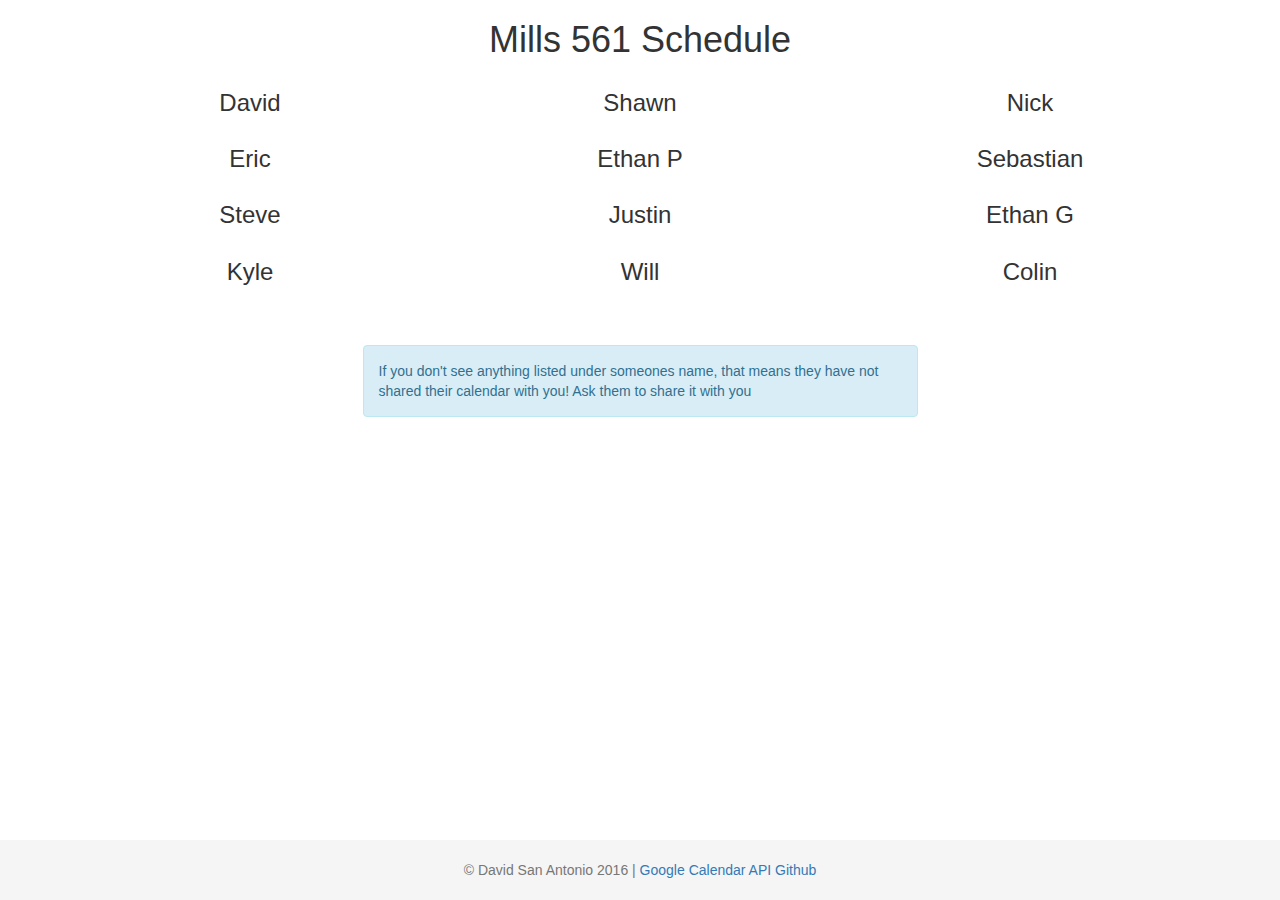
==== index.html @ 16271208 "Removed columns in footer." ====
<!DOCTYPE html>
<html lang="en">
  <head>
    <meta charset="utf-8">
    <title>Mills 561 Schedule</title>
    <meta http-equiv="X-UA-Compatible" content="IE=edge">
    <meta name="viewport" content="width=device-width, initial-scale=1">
    <!-- Latest compiled and minified CSS -->
    <link rel="stylesheet" href="https://maxcdn.bootstrapcdn.com/bootstrap/3.3.7/css/bootstrap.min.css">

    <!-- Custom CSS -->
    <link rel="stylesheet" type="text/css" href="styles/style.css">

    <!-- jQuery -->
    <script type="text/javascript" src="https://cdnjs.cloudflare.com/ajax/libs/jquery/3.1.0/jquery.min.js"></script>

    <!-- Latest compiled and minified JavaScript -->
    <script src="https://maxcdn.bootstrapcdn.com/bootstrap/3.3.7/js/bootstrap.min.js"></script>

    <!-- Custom js and api -->
    <script src="scripts/script.js"></script>
    <script src="https://apis.google.com/js/client.js?onload=checkAuth"></script>
  </head>
  <body>
    <div class="container">
      <div id="header" class="row text-center">
        <h1>Mills 561 Schedule</h1>
      </div>
      <div class="row" id="authorize-div" style="display: none">
        <h3>In order to view this webpage, you will need to authorize access to Google Calendar API</h3>
        <!--Button for the user to click to initiate auth sequence -->
        <button class="btn btn-primary" role="button" id="authorize-button" onclick="handleAuthClick(event)">
          Authorize
        </button>
      </div>
      <div id="hide-if-authorizing">
        <div class="row text-center">
          <div class="col-xs-4" id="david">
            <h3>David</h3>
          </div>
          <div class="col-xs-4" id="shawn">
            <h3>Shawn</h3>
          </div>
          <div class="col-xs-4" id="nick">
            <h3>Nick</h3>
          </div>
        </div>
        <div class="row text-center">
          <div class="col-xs-4" id="eric">
            <h3>Eric</h3>
          </div>
          <div class="col-xs-4" id="ethanp">
            <h3>Ethan P</h3>
          </div>
          <div class="col-xs-4" id="sebastian">
            <h3>Sebastian</h3>
          </div>
        </div>
        <div class="row text-center">
          <div class="col-xs-4" id="steve">
            <h3>Steve</h3>
          </div>
          <div class="col-xs-4" id="justin">
            <h3>Justin</h3>
          </div>
          <div class="col-xs-4" id="ethang">
            <h3>Ethan G</h3>
          </div>
        </div>
        <div class="row text-center">
          <div class="col-xs-4" id="kyle">
            <h3>Kyle</h3>
          </div>
          <div class="col-xs-4" id="will">
            <h3>Will</h3>
          </div>
          <div class="col-xs-4" id="colin">
            <h3>Colin</h3>
          </div>
        </div>
        <div class="row" id="info">
          <div class="col-xs-6 col-xs-offset-3">
            <div class="alert alert-info" role="alert">
              If you don't see anything listed under someones name, that means they have not shared their calendar with you! Ask them to share it with you
            </div>
          </div>
        </div>
      </div>
    </div>
    <footer class="footer text-center">
      <div class="container">
        <div class="row">
            <p class="text-muted">&copy;&nbsp;David San Antonio 2016 | <a href="https://developers.google.com/google-apps/calendar/">Google Calendar API</a>&nbsp;<a href="https://github.com/mills561/mills561.github.io">Github</a></p>
        </div>
      </div>
    </footer>
  </body>
</html>
---- styles/style.css ----
html {
    position: relative;
    min-height: 100% !important;
}

body {
    margin-bottom: 60px;
}

#info {
    margin-top: 50px;
}

.footer {
    position: absolute;
    bottom: 0;
    width: 100%;
    height: 60px;
    background-color: #f5f5f5;
}

.container .text-muted {
    margin: 20px 0;
}
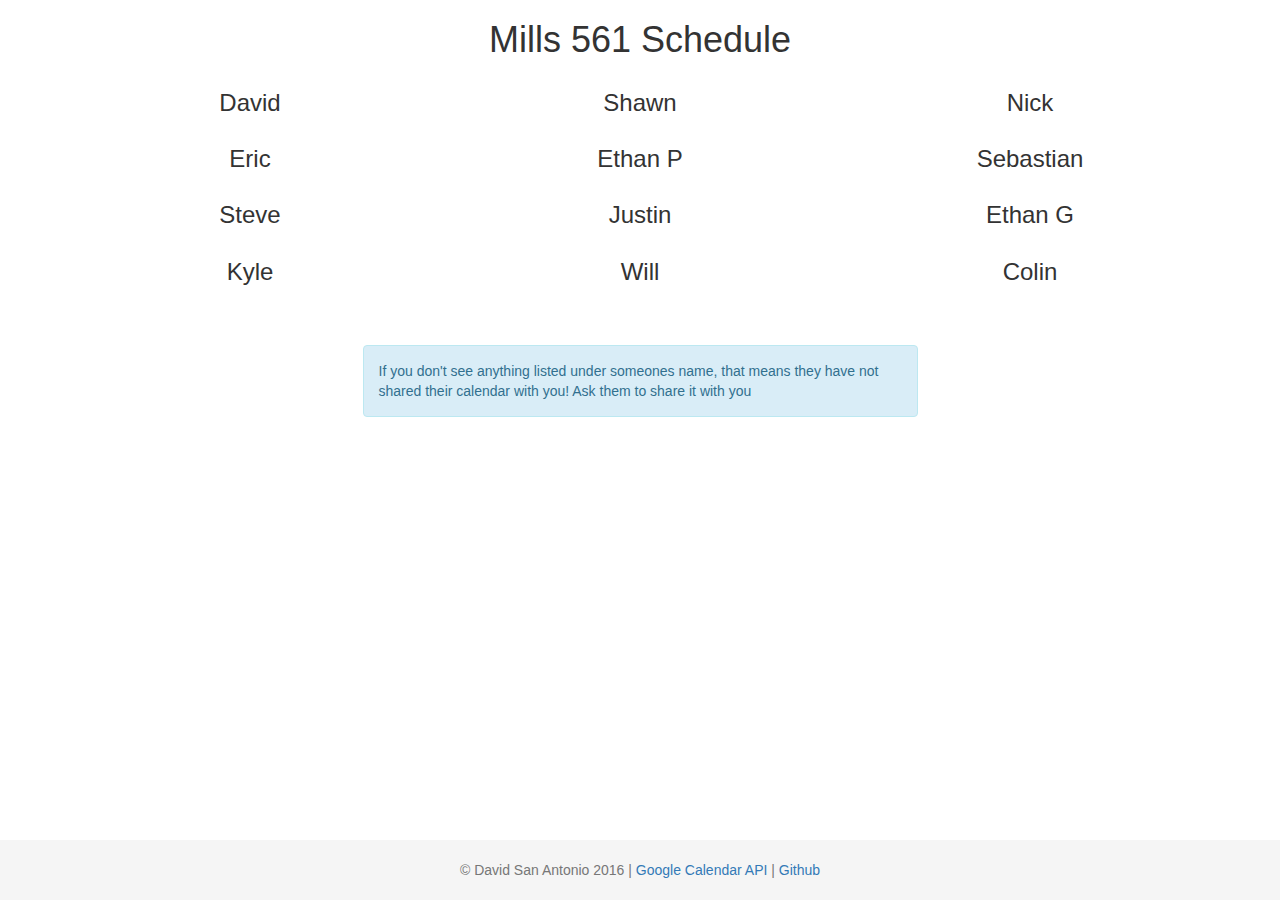
==== commit 5e6dcc45: "Added | inbetween github and api." ====
--- a/index.html
+++ b/index.html
@@ -90,7 +90,7 @@
     <footer class="footer text-center">
       <div class="container">
         <div class="row">
-            <p class="text-muted">&copy;&nbsp;David San Antonio 2016 | <a href="https://developers.google.com/google-apps/calendar/">Google Calendar API</a>&nbsp;<a href="https://github.com/mills561/mills561.github.io">Github</a></p>
+            <p class="text-muted">&copy;&nbsp;David San Antonio 2016 | <a href="https://developers.google.com/google-apps/calendar/">Google Calendar API</a> | <a href="https://github.com/mills561/mills561.github.io">Github</a></p>
         </div>
       </div>
     </footer>
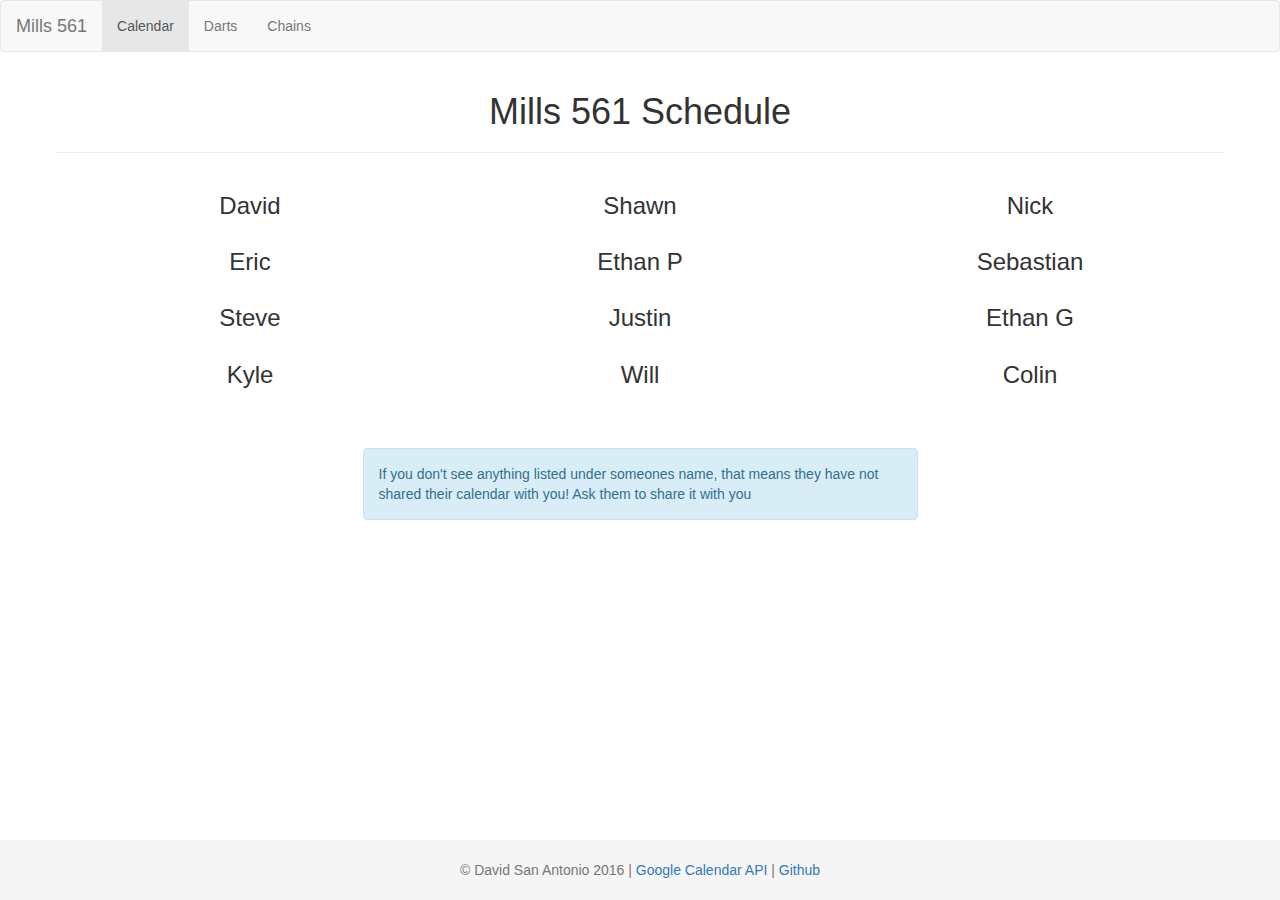
==== commit fb00a8be: "Added nav bar on top of every page." ====
--- a/index.html
+++ b/index.html
@@ -22,9 +22,24 @@
     <script src="https://apis.google.com/js/client.js?onload=checkAuth"></script>
   </head>
   <body>
+    <nav class="navbar navbar-default">
+      <div class="container-fluid">
+        <div class="navbar-header">
+          <a class="navbar-brand" href="https://mills561.github.io">Mills 561</a>
+        </div>
+        <div class="collapse navbar-collapse" id="bs-example-navbar-collapse-1">
+          <ul class="nav navbar-nav">
+            <li class="active"><a href="https://mills561.github.io/"">Calendar</a></li>
+            <li><a href="https://mills561.github.io/darts">Darts</a></li>
+            <li><a href="https://mills561.github.io/chains"">Chains</a></li>
+          </ul>
+        </div>
+      </div>
+    </nav>
     <div class="container">
       <div id="header" class="row text-center">
         <h1>Mills 561 Schedule</h1>
+        <hr />
       </div>
       <div class="row" id="authorize-div" style="display: none">
         <h3>In order to view this webpage, you will need to authorize access to Google Calendar API</h3>
@@ -35,47 +50,59 @@
       </div>
       <div id="hide-if-authorizing">
         <div class="row text-center">
-          <div class="col-xs-4" id="david">
+          <div class="col-xs-4">
             <h3>David</h3>
+            <div id="david"></div>
           </div>
-          <div class="col-xs-4" id="shawn">
+          <div class="col-xs-4">
             <h3>Shawn</h3>
+            <div id="shawn"></div>
           </div>
-          <div class="col-xs-4" id="nick">
+          <div class="col-xs-4">
             <h3>Nick</h3>
+            <div id="nick"></div>
           </div>
         </div>
         <div class="row text-center">
-          <div class="col-xs-4" id="eric">
+          <div class="col-xs-4">
             <h3>Eric</h3>
+            <div id="eric"></div>
           </div>
-          <div class="col-xs-4" id="ethanp">
+          <div class="col-xs-4">
             <h3>Ethan P</h3>
+            <div id="ethanp"></div>
           </div>
-          <div class="col-xs-4" id="sebastian">
+          <div class="col-xs-4">
             <h3>Sebastian</h3>
+            <div id="sebastian"></div>
           </div>
         </div>
         <div class="row text-center">
-          <div class="col-xs-4" id="steve">
+          <div class="col-xs-4">
             <h3>Steve</h3>
+            <div id="steve"></div>
           </div>
-          <div class="col-xs-4" id="justin">
+          <div class="col-xs-4">
             <h3>Justin</h3>
+            <div id="justin"></div>
           </div>
-          <div class="col-xs-4" id="ethang">
+          <div class="col-xs-4">
             <h3>Ethan G</h3>
+            <div id="ethang"></div>
           </div>
         </div>
         <div class="row text-center">
-          <div class="col-xs-4" id="kyle">
+          <div class="col-xs-4">
             <h3>Kyle</h3>
+            <div id="kyle"></div>
           </div>
-          <div class="col-xs-4" id="will">
+          <div class="col-xs-4">
             <h3>Will</h3>
+            <div id="will"></div>
           </div>
-          <div class="col-xs-4" id="colin">
+          <div class="col-xs-4">
             <h3>Colin</h3>
+            <div id="colin"></div>
           </div>
         </div>
         <div class="row" id="info">
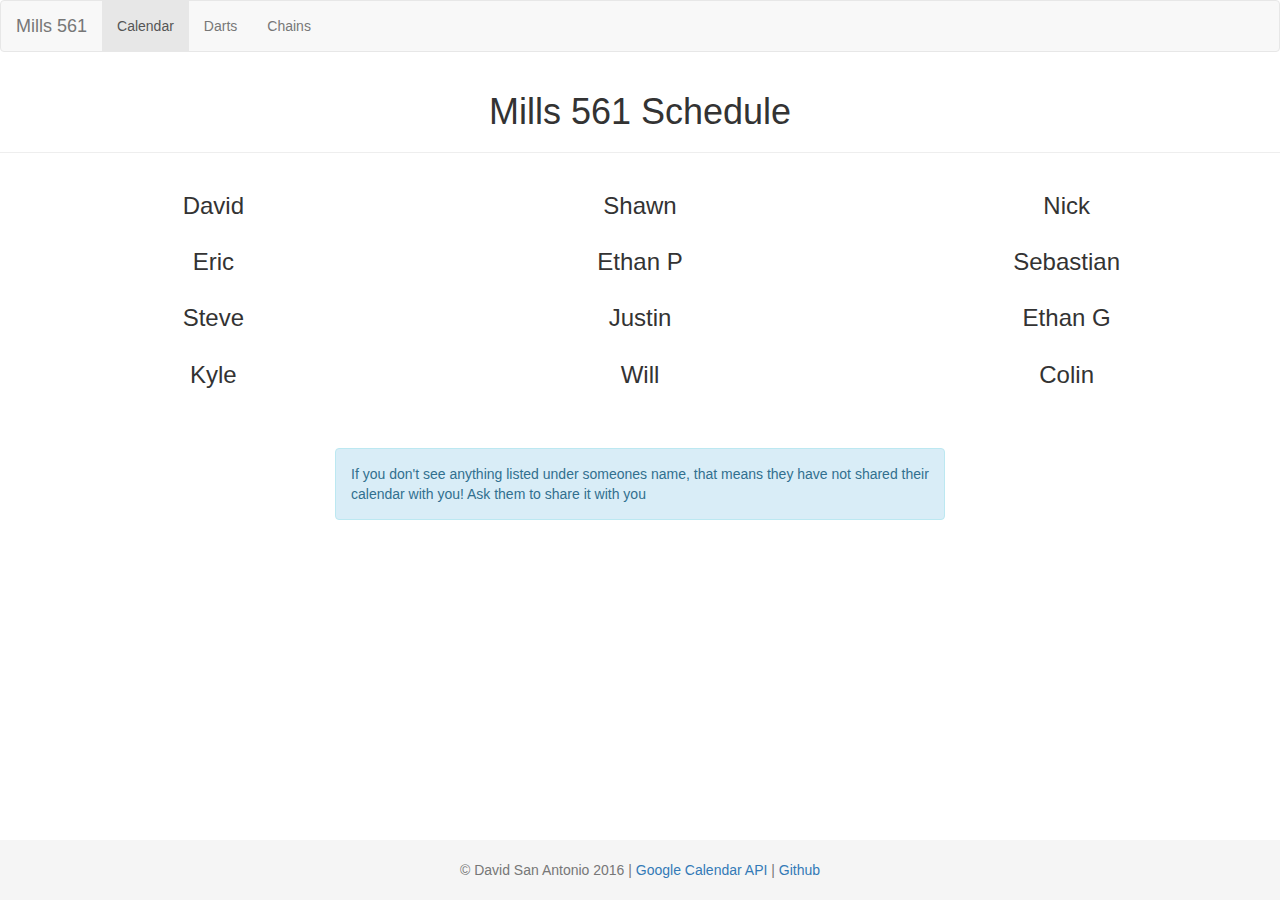
==== commit df20740a: "Made body of all pages container fluid." ====
--- a/index.html
+++ b/index.html
@@ -4,7 +4,7 @@
     <meta charset="utf-8">
     <title>Mills 561 Schedule</title>
     <meta http-equiv="X-UA-Compatible" content="IE=edge">
-    <meta name="viewport" content="width=device-width, initial-scale=1">
+    <meta name="viewport" content="width=device-width, initial-scale=1.0">
     <!-- Latest compiled and minified CSS -->
     <link rel="stylesheet" href="https://maxcdn.bootstrapcdn.com/bootstrap/3.3.7/css/bootstrap.min.css">
 
@@ -36,7 +36,7 @@
         </div>
       </div>
     </nav>
-    <div class="container">
+    <div class="container-fluid">
       <div id="header" class="row text-center">
         <h1>Mills 561 Schedule</h1>
         <hr />
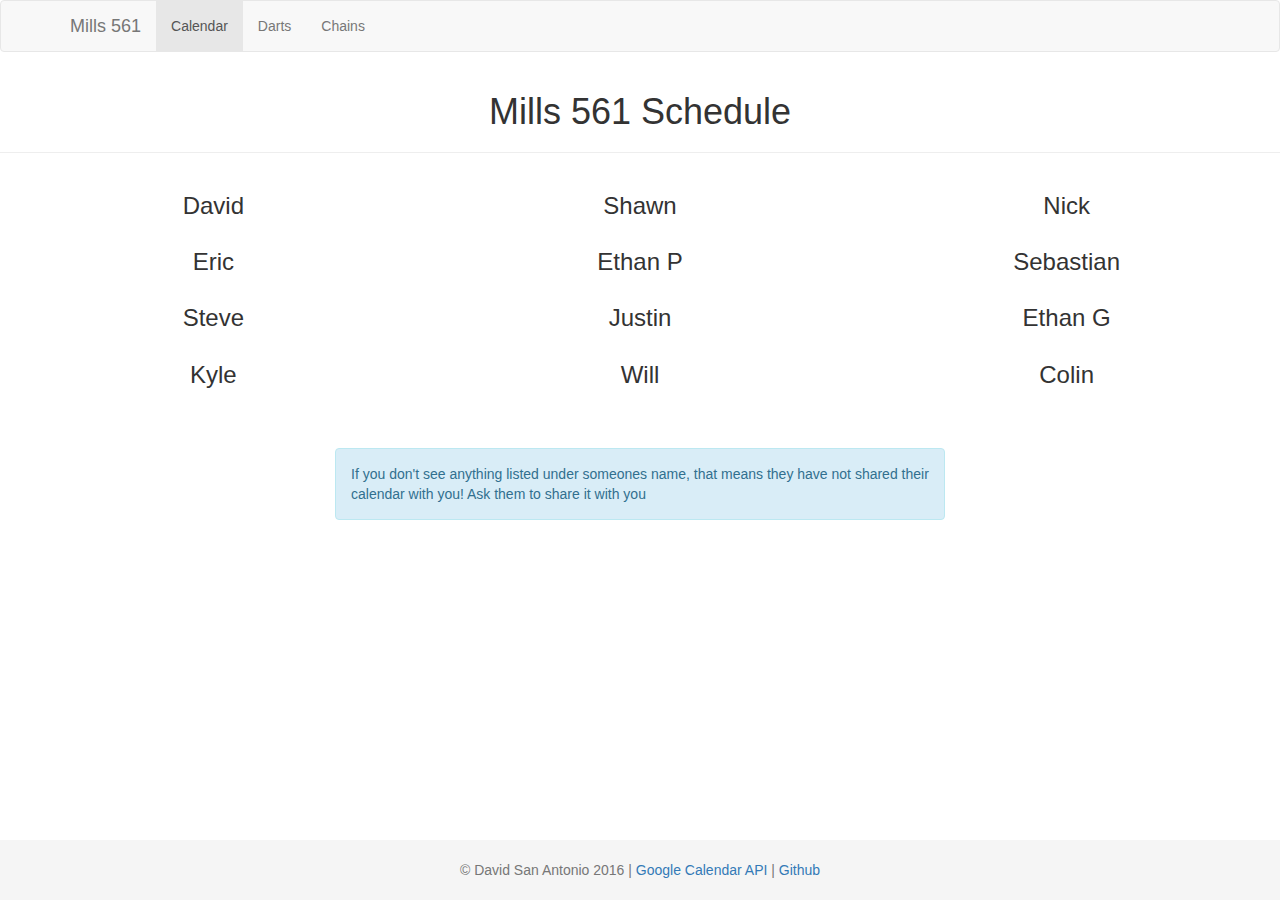
==== commit 75352202: "Made nav bar containers." ====
--- a/index.html
+++ b/index.html
@@ -23,7 +23,7 @@
   </head>
   <body>
     <nav class="navbar navbar-default">
-      <div class="container-fluid">
+      <div class="container">
         <div class="navbar-header">
           <a class="navbar-brand" href="https://mills561.github.io">Mills 561</a>
         </div>
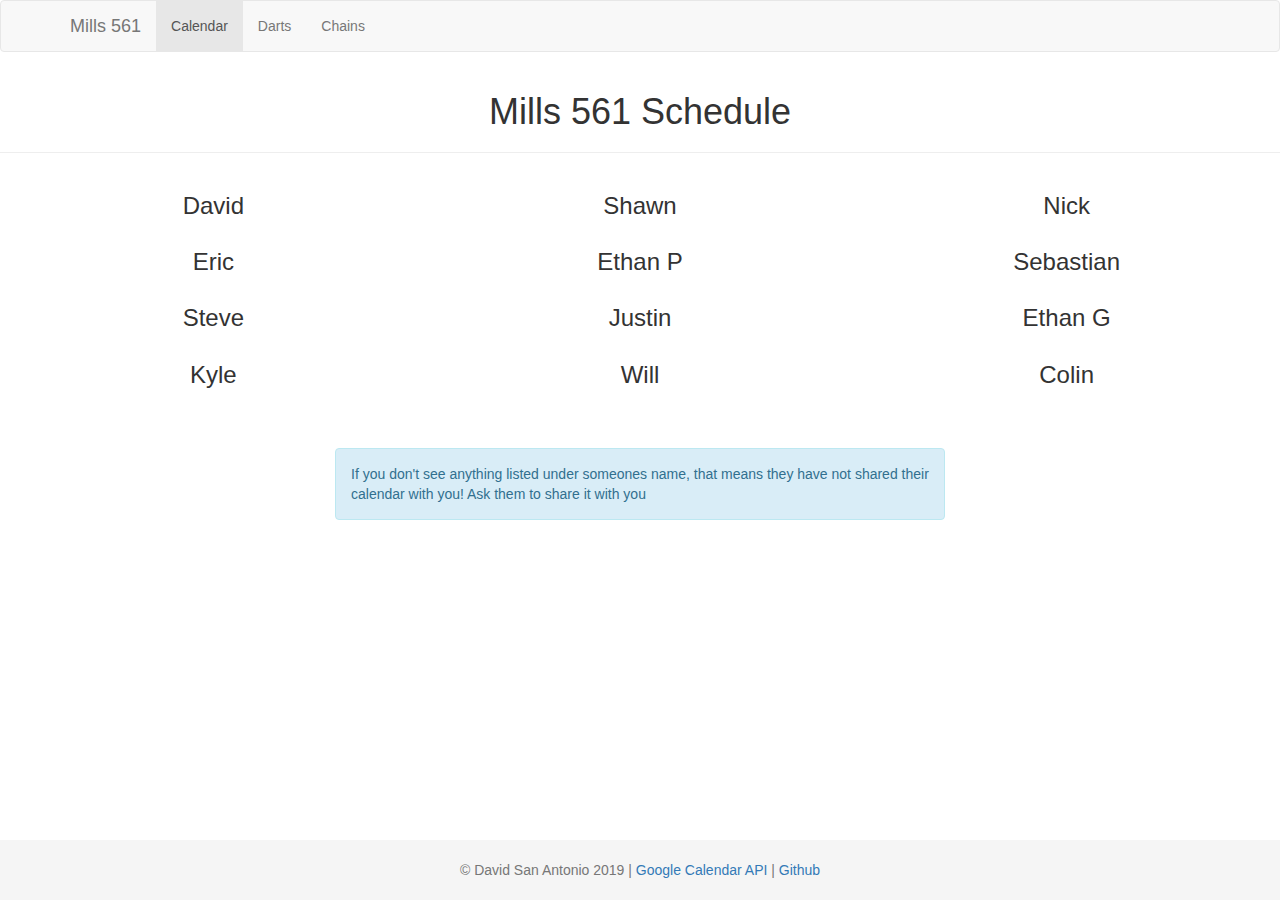
==== commit bb2ff837: "Update year" ====
--- a/index.html
+++ b/index.html
@@ -117,7 +117,7 @@
     <footer class="footer text-center">
       <div class="container">
         <div class="row">
-            <p class="text-muted">&copy;&nbsp;David San Antonio 2016 | <a href="https://developers.google.com/google-apps/calendar/">Google Calendar API</a> | <a href="https://github.com/mills561/mills561.github.io">Github</a></p>
+            <p class="text-muted">&copy;&nbsp;David San Antonio 2019 | <a href="https://developers.google.com/google-apps/calendar/">Google Calendar API</a> | <a href="https://github.com/mills561/mills561.github.io">Github</a></p>
         </div>
       </div>
     </footer>
